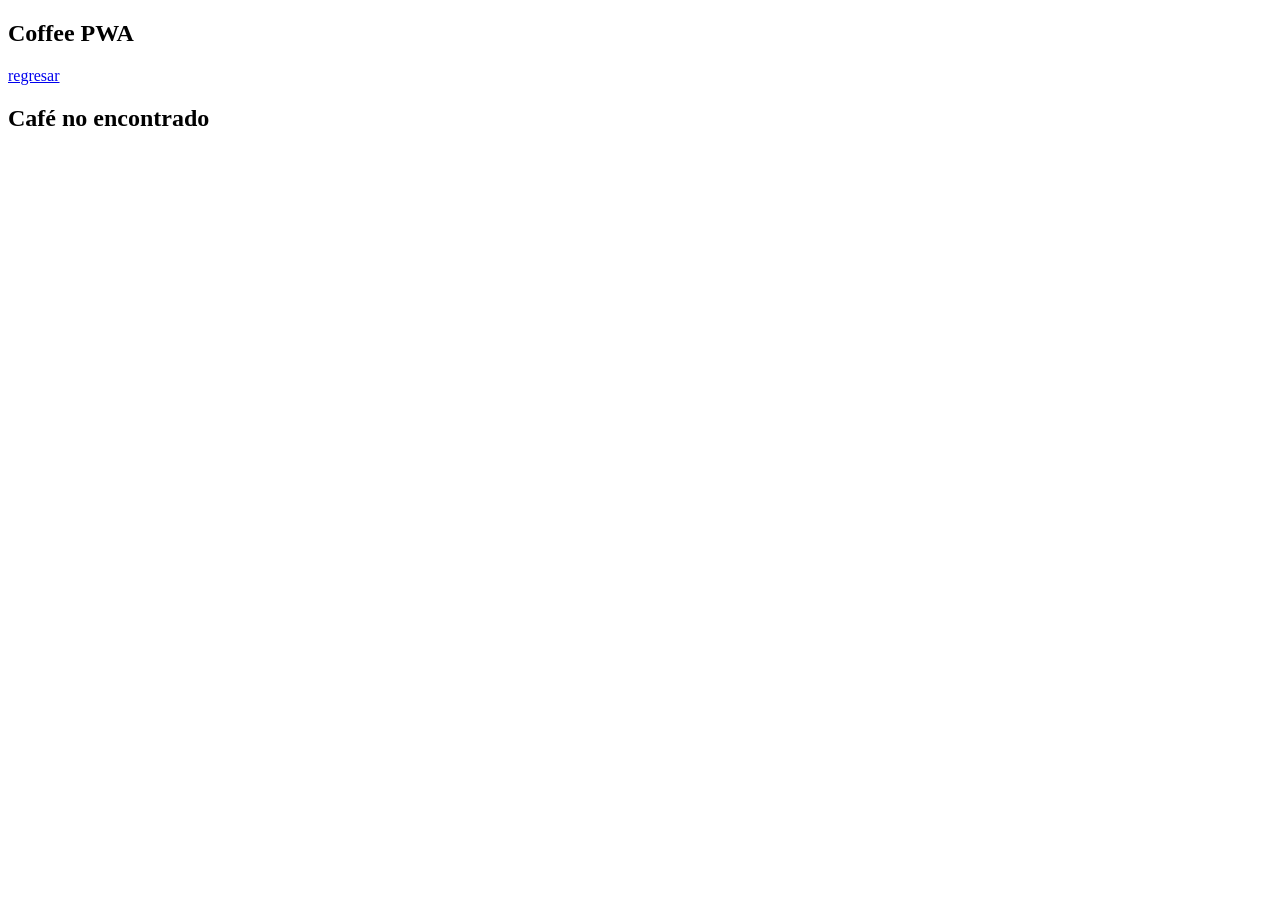
==== detalle.html @ d1e67764 "Primer commit de mi PWA" ====
<!DOCTYPE html>
<html lang="es">
<head>
    <meta charset="UTF-8">
    <meta name="viewport" content="width=device-width, initial-scale=1.0">
    <link href="https://fonts.googleapis.com/css2?family=Poppins:wght@300;400;600&display=swap" rel="stylesheet">
    <link rel="stylesheet" href="style.css">
    <title>Detalle del Café</title>
</head>
<body>

    <nav>
        <h1>Coffee PWA</h1>
        <a href="index.html" class="btn-volver-nav"> regresar</a>
    </nav>

    <main class="detalle-container">
        <div class="detalle-card">
            <img id="cafe-img" src="" alt="Cargando imagen...">
            <h2 id="cafe-titulo"></h2>
            <p id="cafe-descripcion"></p>
        </div>
    </main>

    <script src="/detalle.js"></script>
</body>
</html>
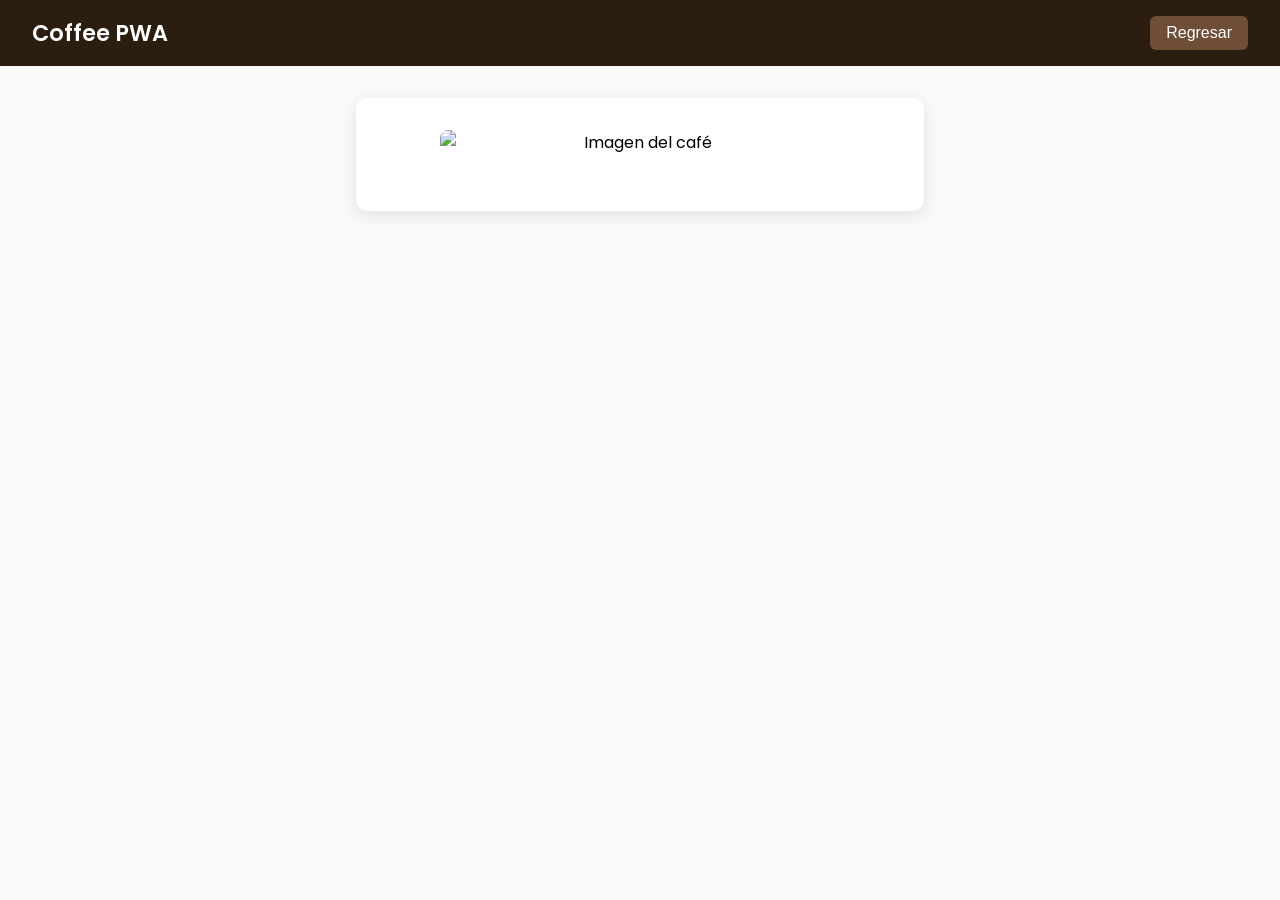
==== commit d4f1e1fd: "aun no" ====
--- a/detalle.html
+++ b/detalle.html
@@ -3,25 +3,29 @@
 <head>
     <meta charset="UTF-8">
     <meta name="viewport" content="width=device-width, initial-scale=1.0">
+
     <link href="https://fonts.googleapis.com/css2?family=Poppins:wght@300;400;600&display=swap" rel="stylesheet">
-    <link rel="stylesheet" href="style.css">
+
+    <link rel="stylesheet" href="css/style.css">
+
     <title>Detalle del Café</title>
 </head>
 <body>
 
     <nav>
         <h1>Coffee PWA</h1>
-        <a href="index.html" class="btn-volver-nav"> regresar</a>
+        <a href="index.html" class="btn-volver-nav">Regresar</a>
     </nav>
 
     <main class="detalle-container">
         <div class="detalle-card">
-            <img id="cafe-img" src="" alt="Cargando imagen...">
+            <img id="cafe-img" src="" alt="Imagen del café">
             <h2 id="cafe-titulo"></h2>
             <p id="cafe-descripcion"></p>
         </div>
     </main>
 
-    <script src="/detalle.js"></script>
+    <script src="js/detalle.js"></script>
+
 </body>
 </html>
--- a/css/style.css
+++ b/css/style.css
@@ -0,0 +1,251 @@
+/* ==========================================
+   1. RESET GLOBAL Y TIPOGRAFÍA
+   ========================================== */
+* {
+    margin: 0;
+    padding: 0;
+    box-sizing: border-box;
+    font-family: 'Poppins', sans-serif;
+}
+
+body {
+    background-color: #f8f9fa;
+}
+
+/* ==========================================
+   2. NAVBAR
+   ========================================== */
+nav {
+    background-color: #2c1d11;
+    color: #ffffff;
+    display: flex;
+    justify-content: space-between;
+    align-items: center;
+    padding: 1rem 2rem;
+}
+
+nav h1 {
+    font-size: 1.4rem;
+    font-weight: 600;
+}
+
+nav ul {
+    display: flex;
+    list-style: none;
+    gap: 1.5rem;
+}
+
+nav ul li {
+    cursor: pointer;
+    font-size: 0.95rem;
+    font-weight: 400;
+    transition: color 0.3s ease;
+}
+
+nav ul li:hover {
+    color: #d4a373;
+}
+
+/* Botón del Navbar ("Volver al catálogo") */
+.btn-volver-nav {
+    color: #ffffff;
+    text-decoration: none;
+    font-weight: 500;
+    background-color: #6f4e37;
+    padding: 0.5rem 1rem;
+    border-radius: 6px;
+    display: inline-block;
+    transition: background-color 0.3s ease;
+}
+
+.btn-volver-nav:hover {
+    color: #ffffff;
+    text-decoration: none;
+    background-color: #523927;
+}
+
+/* ==========================================
+   3. CATÁLOGO / GRID DE TARJETAS
+   ========================================== */
+.container {
+    display: grid;
+    grid-template-columns: repeat(auto-fit, minmax(220px, 1fr));
+    gap: 1.5rem;
+    padding: 2rem;
+    max-width: 1200px;
+    margin: 0 auto;
+}
+
+.card {
+    background-color: #ffffff;
+    border-radius: 12px;
+    box-shadow: 0 4px 10px rgba(0, 0, 0, 0.1);
+    padding: 1.2rem;
+    display: flex;
+    flex-direction: column;
+    align-items: center;
+    text-align: center;
+    transition: transform 0.2s ease, box-shadow 0.2s ease;
+}
+
+.card:hover {
+    transform: translateY(-5px);
+    box-shadow: 0 6px 15px rgba(0, 0, 0, 0.18);
+}
+
+.card img {
+    width: 100%;
+    height: 160px;
+    object-fit: cover;
+    border-radius: 8px;
+}
+
+.card h3 {
+    margin-top: 0.8rem;
+    font-size: 1.1rem;
+    color: #2b2b2b;
+}
+
+.card .descripcion {
+    margin-top: 0.5rem;
+    font-size: 0.85rem;
+    color: #666666;
+    line-height: 1.3;
+    flex-grow: 1;
+}
+
+.btn-ver-mas {
+    margin-top: 1rem;
+    padding: 0.5rem 1.2rem;
+    background-color: #d4a373;
+    color: #ffffff;
+    border: none;
+    border-radius: 6px;
+    font-size: 0.9rem;
+    font-weight: 600;
+    cursor: pointer;
+    transition: background-color 0.3s ease;
+}
+
+.btn-ver-mas:hover {
+    background-color: #bc8a5f;
+}
+
+/* ==========================================
+   4. VENTANA MODAL
+   ========================================== */
+.modal {
+    display: none;
+    position: fixed;
+    top: 0;
+    left: 0;
+    width: 100%;
+    height: 100%;
+    background-color: rgba(0, 0, 0, 0.7);
+    justify-content: center;
+    align-items: center;
+    z-index: 1000;
+}
+
+.modal.show {
+    display: flex;
+}
+
+.modal-content {
+    background-color: #ffffff;
+    padding: 2rem;
+    border-radius: 12px;
+    max-width: 450px;
+    width: 90%;
+    text-align: center;
+    position: relative;
+    box-shadow: 0 5px 15px rgba(0, 0, 0, 0.3);
+}
+
+.close-btn {
+    position: absolute;
+    top: 10px;
+    right: 15px;
+    font-size: 1.8rem;
+    font-weight: bold;
+    color: #333;
+    cursor: pointer;
+}
+
+.close-btn:hover {
+    color: #d4a373;
+}
+
+.modal-content img {
+    width: 100%;
+    height: 220px;
+    object-fit: cover;
+    border-radius: 8px;
+    margin-bottom: 1rem;
+}
+
+.modal-content h2 {
+    color: #2c1d11;
+    margin-bottom: 0.5rem;
+}
+
+.modal-content p {
+    color: #555;
+    font-size: 0.95rem;
+    line-height: 1.4;
+}
+
+/* ==========================================
+   5. PANTALLA DE DETALLE
+   ========================================== */
+.detalle-container {
+    max-width: 600px;
+    margin: 2rem auto;
+    padding: 0 1rem;
+    display: flex;
+    justify-content: center;
+}
+
+.btn-regresar {
+    display: inline-block;
+    margin-bottom: 1.5rem;
+    color: #2c1d11;
+    text-decoration: none;
+    font-weight: 600;
+}
+
+.btn-regresar:hover {
+    color: #d4a373;
+}
+
+.detalle-card {
+    background-color: #ffffff;
+    border-radius: 12px;
+    padding: 2rem;
+    box-shadow: 0 4px 15px rgba(0, 0, 0, 0.1);
+    text-align: center;
+    width: 100%;
+}
+
+.detalle-card img {
+    width: 100%;
+    max-width: 400px;
+    height: auto;
+    max-height: 300px;
+    object-fit: cover;
+    border-radius: 8px;
+    margin: 0 auto 1.5rem auto;
+    display: block;
+}
+
+.detalle-card h2 {
+    color: #2c1d11;
+    font-size: 1.8rem;
+    margin-bottom: 0.8rem;
+}
+
+.detalle-card p {
+    color: #555555;
+    font-size: 1rem;
+    line-height: 1.6;
+}
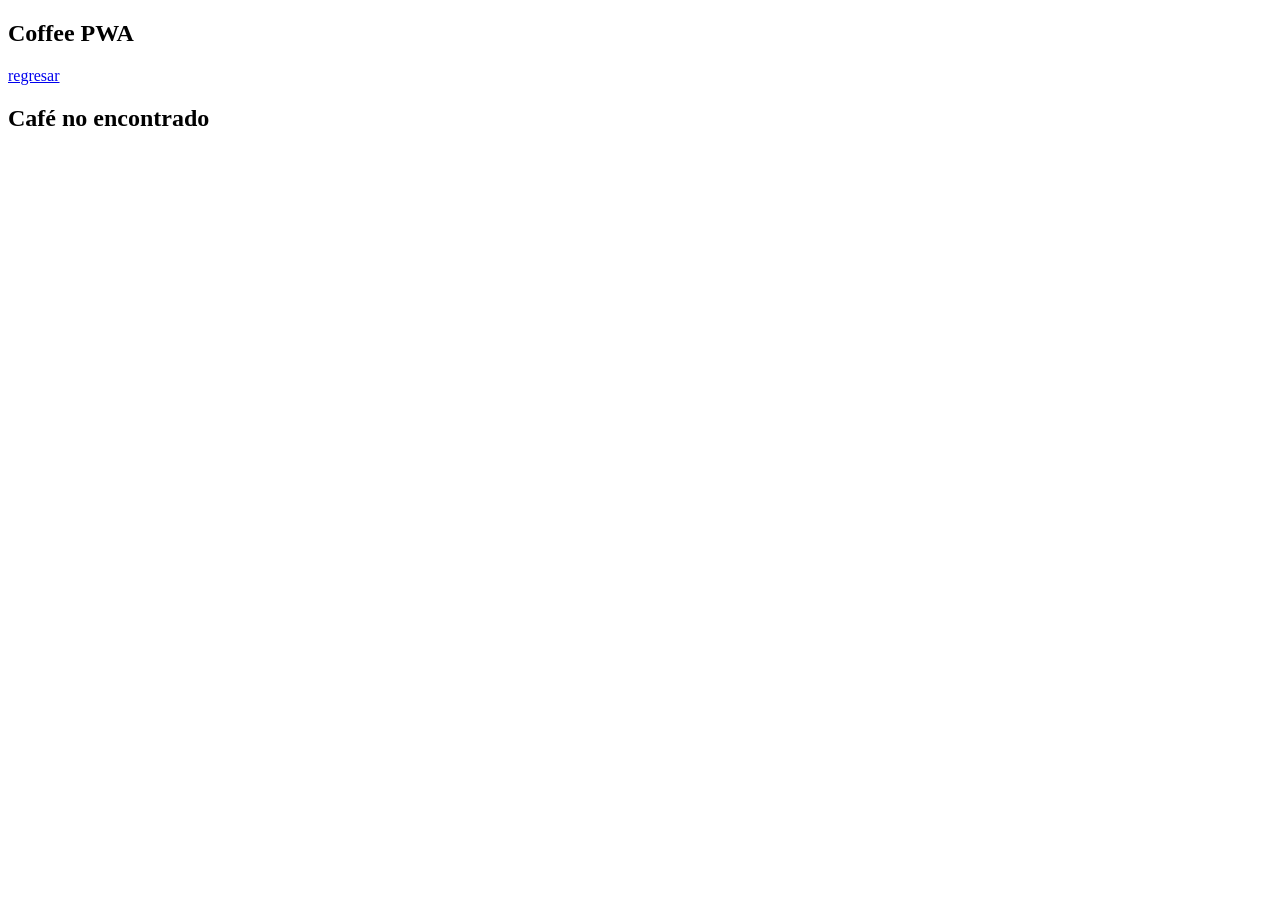
==== commit c3a1ccb5: "aun no" ====
--- a/detalle.html
+++ b/detalle.html
@@ -3,29 +3,25 @@
 <head>
     <meta charset="UTF-8">
     <meta name="viewport" content="width=device-width, initial-scale=1.0">
-
     <link href="https://fonts.googleapis.com/css2?family=Poppins:wght@300;400;600&display=swap" rel="stylesheet">
-
-    <link rel="stylesheet" href="css/style.css">
-
+    <link rel="stylesheet" href="style.css">
     <title>Detalle del Café</title>
 </head>
 <body>
 
     <nav>
         <h1>Coffee PWA</h1>
-        <a href="index.html" class="btn-volver-nav">Regresar</a>
+        <a href="index.html" class="btn-volver-nav"> regresar</a>
     </nav>
 
     <main class="detalle-container">
         <div class="detalle-card">
-            <img id="cafe-img" src="" alt="Imagen del café">
+            <img id="cafe-img" src="" alt="Cargando imagen...">
             <h2 id="cafe-titulo"></h2>
             <p id="cafe-descripcion"></p>
         </div>
     </main>
 
-    <script src="js/detalle.js"></script>
-
+    <script src="/detalle.js"></script>
 </body>
 </html>
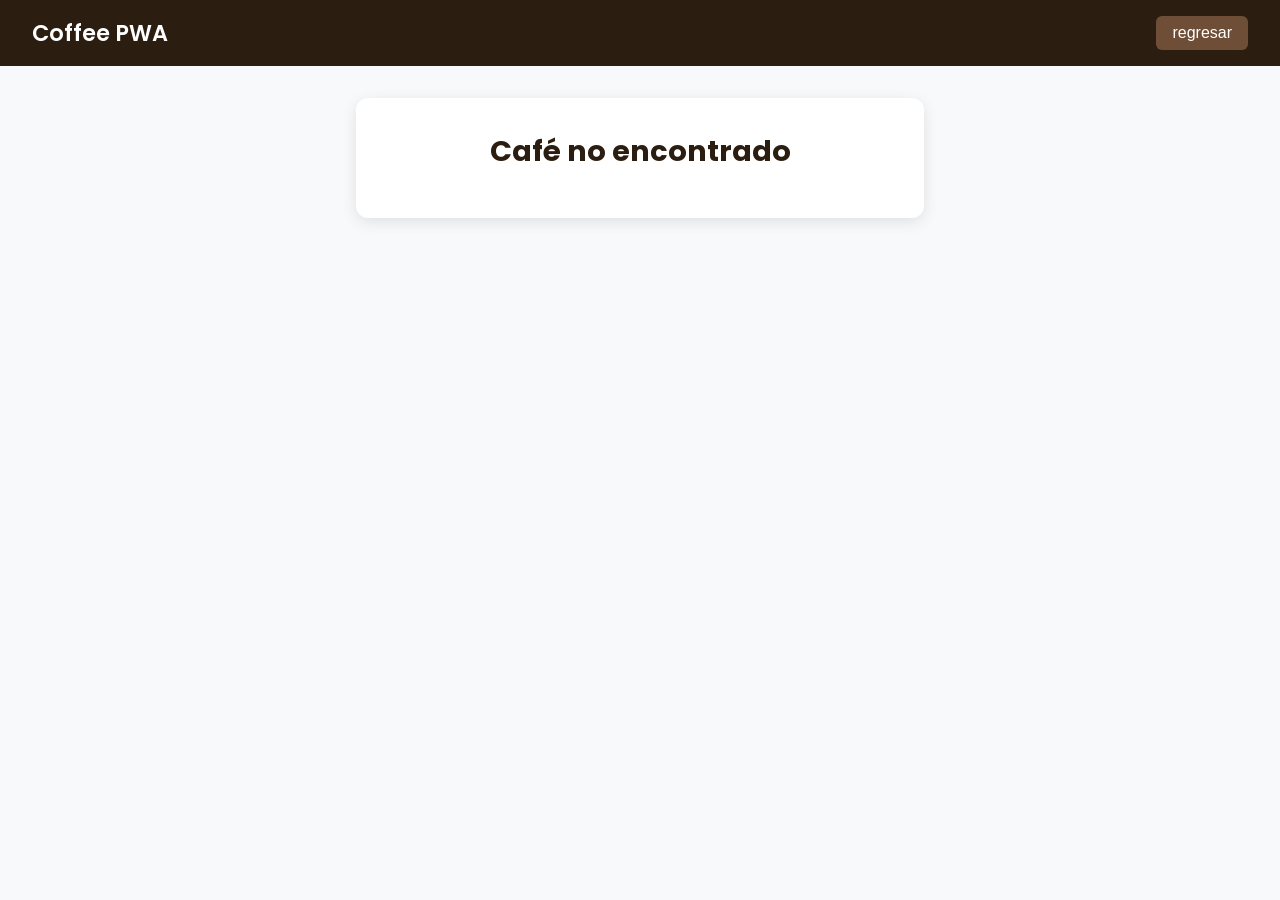
==== commit b6f936ec: "ya" ====
--- a/detalle.html
+++ b/detalle.html
@@ -4,7 +4,7 @@
     <meta charset="UTF-8">
     <meta name="viewport" content="width=device-width, initial-scale=1.0">
     <link href="https://fonts.googleapis.com/css2?family=Poppins:wght@300;400;600&display=swap" rel="stylesheet">
-    <link rel="stylesheet" href="style.css">
+    <link rel="stylesheet" href="css/style.css">
     <title>Detalle del Café</title>
 </head>
 <body>
--- a/css/style.css
+++ b/css/style.css
@@ -0,0 +1,250 @@
+/* ==========================================
+   1. RESET GLOBAL Y TIPOGRAFÍA
+   ========================================== */
+* {
+    margin: 0;
+    padding: 0;
+    box-sizing: border-box;
+    font-family: 'Poppins', sans-serif;
+}
+
+body {
+    background-color: #f8f9fa;
+}
+
+/* ==========================================
+   2. NAVBAR
+   ========================================== */
+nav {
+    background-color: #2c1d11;
+    color: #ffffff;
+    display: flex;
+    justify-content: space-between;
+    align-items: center;
+    padding: 1rem 2rem;
+}
+
+nav h1 {
+    font-size: 1.4rem;
+    font-weight: 600;
+}
+
+nav ul {
+    display: flex;
+    list-style: none;
+    gap: 1.5rem;
+}
+
+nav ul li {
+    cursor: pointer;
+    font-size: 0.95rem;
+    font-weight: 400;
+    transition: color 0.3s ease;
+}
+
+nav ul li:hover {
+    color: #d4a373;
+}
+
+/* Botón del Navbar ("Volver al catálogo") */
+.btn-volver-nav {
+    color: #ffffff;
+    text-decoration: none;
+    font-weight: 500;
+    background-color: #6f4e37;
+    padding: 0.5rem 1rem;
+    border-radius: 6px;
+    display: inline-block;
+    transition: background-color 0.3s ease;
+}
+
+.btn-volver-nav:hover {
+    color: #ffffff;
+    text-decoration: none;
+    background-color: #523927;
+}
+
+/* ==========================================
+   3. CATÁLOGO / GRID DE TARJETAS
+   ========================================== */
+.container {
+    display: grid;
+    grid-template-columns: repeat(auto-fit, minmax(220px, 1fr));
+    gap: 1.5rem;
+    padding: 2rem;
+    max-width: 1200px;
+    margin: 0 auto;
+}
+
+.card {
+    background-color: #ffffff;
+    border-radius: 12px;
+    box-shadow: 0 4px 10px rgba(0, 0, 0, 0.1);
+    padding: 1.2rem;
+    display: flex;
+    flex-direction: column;
+    align-items: center;
+    text-align: center;
+    transition: transform 0.2s ease, box-shadow 0.2s ease;
+}
+
+.card:hover {
+    transform: translateY(-5px);
+    box-shadow: 0 6px 15px rgba(0, 0, 0, 0.18);
+}
+
+.card img {
+    width: 100%;
+    height: 160px;
+    object-fit: cover;
+    border-radius: 8px;
+}
+
+.card h3 {
+    margin-top: 0.8rem;
+    font-size: 1.1rem;
+    color: #2b2b2b;
+}
+
+.card .descripcion {
+    margin-top: 0.5rem;
+    font-size: 0.85rem;
+    color: #666666;
+    line-height: 1.3;
+    flex-grow: 1;
+}
+
+.btn-ver-mas {
+    margin-top: 1rem;
+    padding: 0.5rem 1.2rem;
+    background-color: #d4a373;
+    color: #ffffff;
+    border: none;
+    border-radius: 6px;
+    font-size: 0.9rem;
+    font-weight: 600;
+    cursor: pointer;
+    transition: background-color 0.3s ease;
+}
+
+.btn-ver-mas:hover {
+    background-color: #bc8a5f;
+}
+
+/* ==========================================
+   4. VENTANA MODAL
+   ========================================== */
+.modal {
+    display: none;
+    position: fixed;
+    top: 0;
+    left: 0;
+    width: 100%;
+    height: 100%;
+    background-color: rgba(0, 0, 0, 0.7);
+    justify-content: center;
+    align-items: center;
+    z-index: 1000;
+}
+
+.modal.show {
+    display: flex;
+}
+
+.modal-content {
+    background-color: #ffffff;
+    padding: 2rem;
+    border-radius: 12px;
+    max-width: 450px;
+    width: 90%;
+    text-align: center;
+    position: relative;
+    box-shadow: 0 5px 15px rgba(0, 0, 0, 0.3);
+}
+
+.close-btn {
+    position: absolute;
+    top: 10px;
+    right: 15px;
+    font-size: 1.8rem;
+    font-weight: bold;
+    color: #333;
+    cursor: pointer;
+}
+
+.close-btn:hover {
+    color: #d4a373;
+}
+
+.modal-content img {
+    width: 100%;
+    height: 220px;
+    object-fit: cover;
+    border-radius: 8px;
+    margin-bottom: 1rem;
+}
+
+.modal-content h2 {
+    color: #2c1d11;
+    margin-bottom: 0.5rem;
+}
+
+.modal-content p {
+    color: #555;
+    font-size: 0.95rem;
+    line-height: 1.4;
+}
+
+/* ==========================================
+   5. PANTALLA DE DETALLE
+   ========================================== */
+.detalle-container {
+    max-width: 600px;
+    margin: 2rem auto;
+    padding: 0 1rem;
+    display: flex;
+    justify-content: center;
+}
+
+.btn-regresar {
+    display: inline-block;
+    margin-bottom: 1.5rem;
+    color: #2c1d11;
+    text-decoration: none;
+    font-weight: 600;
+}
+
+.btn-regresar:hover {
+    color: #d4a373;
+}
+
+.detalle-card {
+    background-color: #ffffff;
+    border-radius: 12px;
+    padding: 2rem;
+    box-shadow: 0 4px 15px rgba(0, 0, 0, 0.1);
+    text-align: center;
+    width: 100%;
+}
+
+.detalle-card img {
+    display: block;
+    width: 100%;
+    max-width: 280px;
+    height: 200px;
+    object-fit: cover;
+    border-radius: 8px;
+    margin: 0 auto 1.5rem auto;
+}
+
+.detalle-card h2 {
+    color: #2c1d11;
+    font-size: 1.8rem;
+    margin-bottom: 0.8rem;
+}
+
+.detalle-card p {
+    color: #555555;
+    font-size: 1rem;
+    line-height: 1.6;
+}
